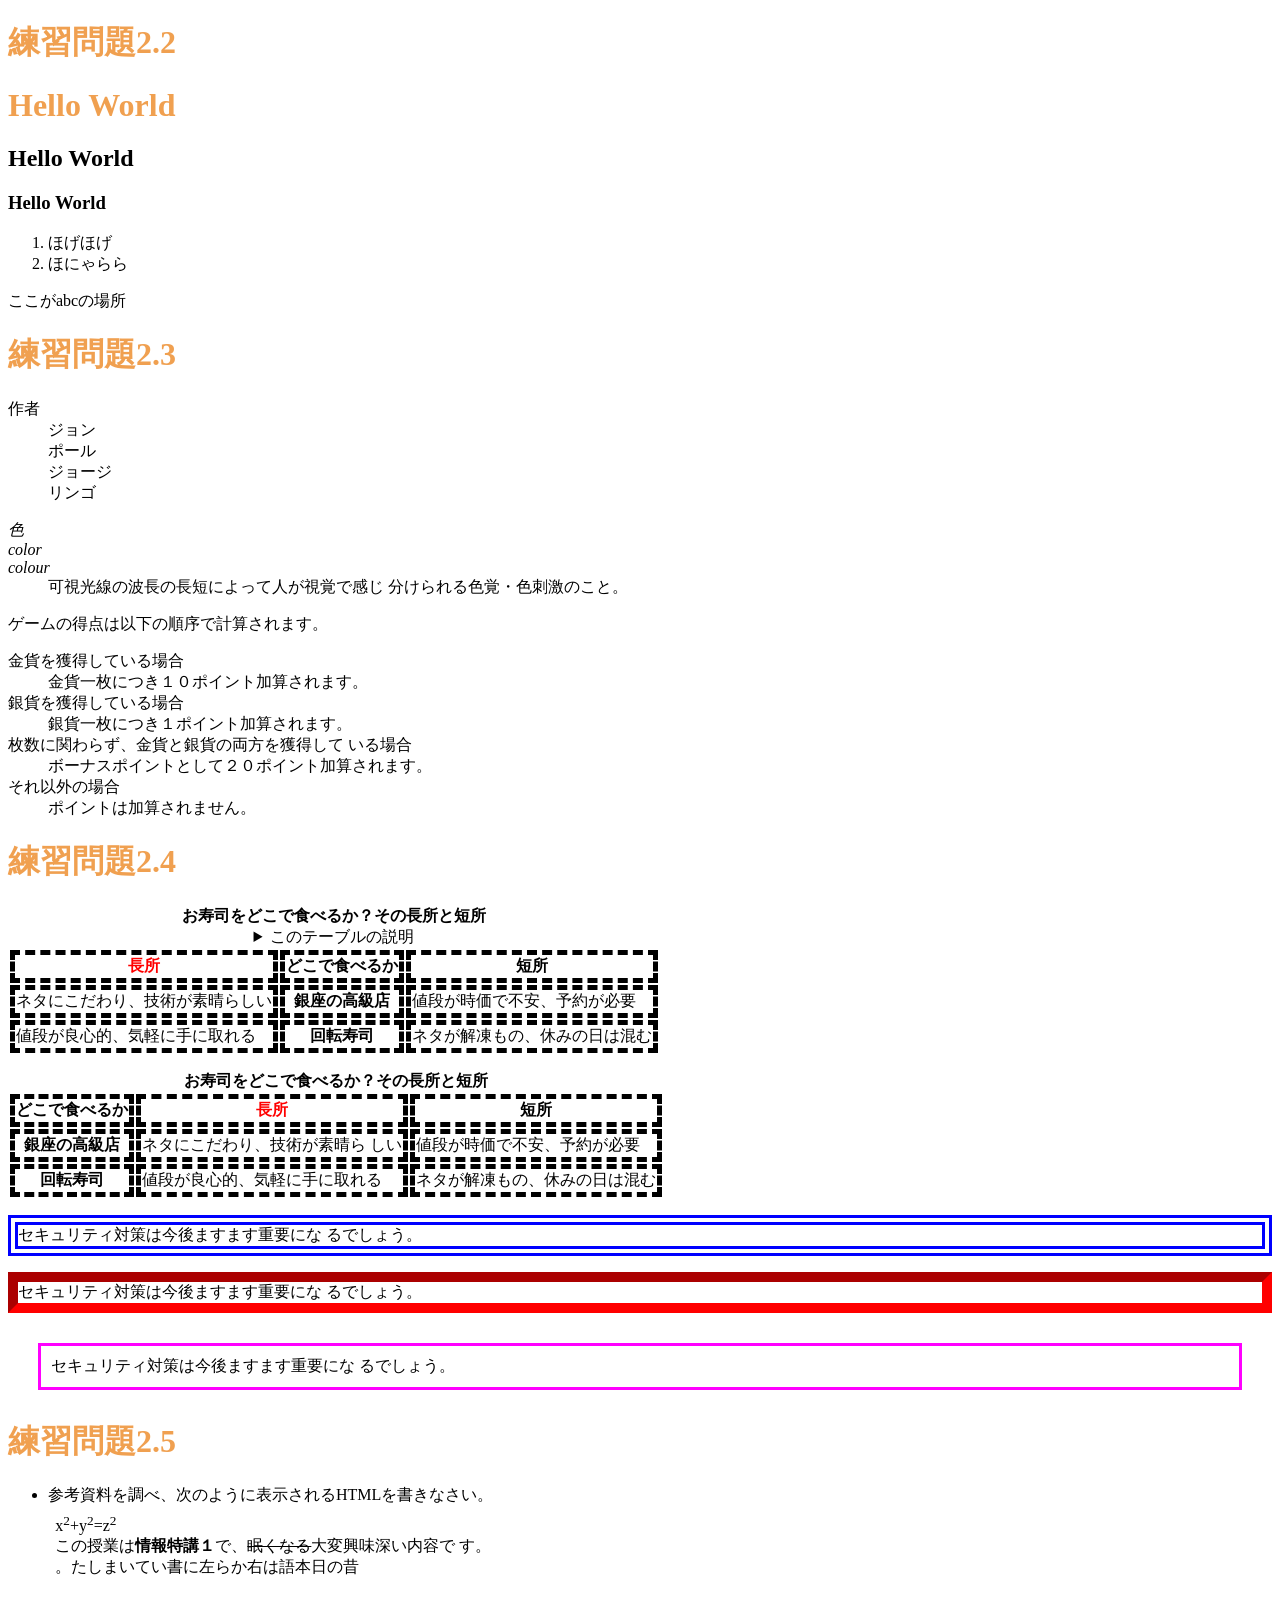
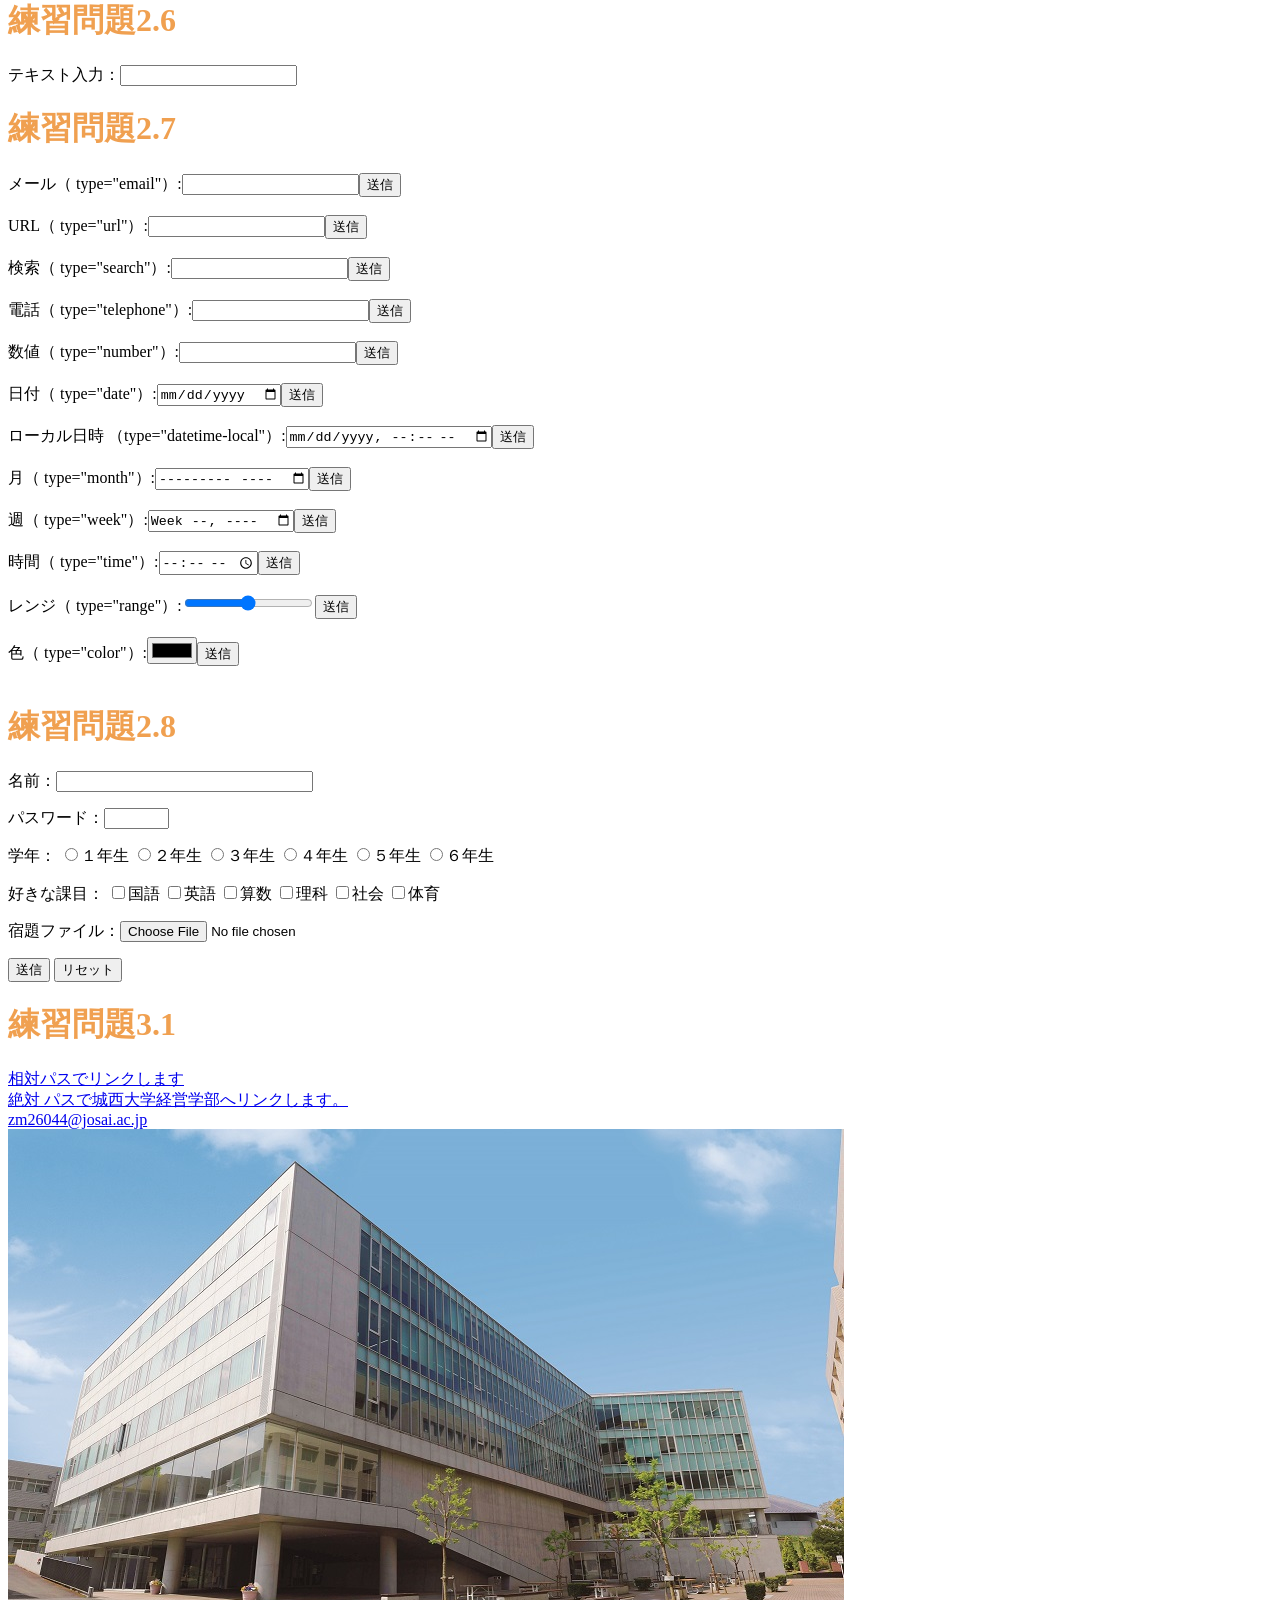
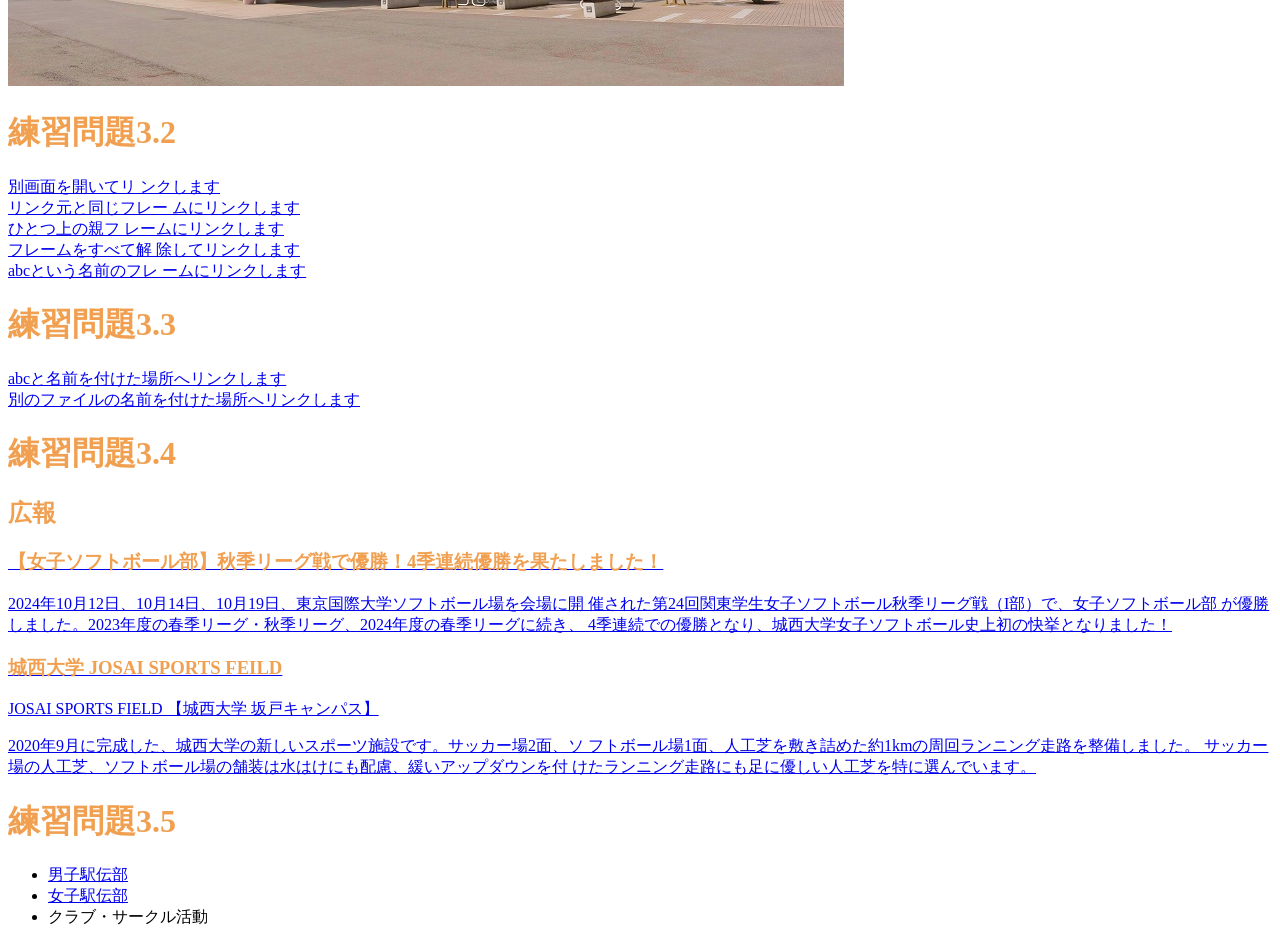
==== index.html @ c88b8121 "Refactor HTML structure for sections and aside" ====
<!DOCTYPE html>
<html lang="ja">
<head>
<meta charset="UTF-8">
    <title>Hello World</title>
    <title>Web開発の練習2024</title>
<link rel="stylesheet" href="mystyle.css"> <!-- この行を追加 -->
<script src="myjs.js"></script><!--この行を追加-->
</head>
  <body>
      <!--文字の大きさの練習-->
      <h1>練習問題2.2</h1>
      <h1>Hello World</h1>
      <h2>Hello World</h2>
      <h3>Hello World</h3>
      <ol>
          <li>ほげほげ</li>
          <li>ほにゃらら</li>
      </ol>
      <a id="abc">ここがabcの場所</a>
      <!--文字の大きさの練習2-->
      <h1>練習問題2.3</h1>
      <dl>
<dt>作者</dt>
<dd>ジョン</dd>
<dd>ポール</dd>
<dd>ジョージ</dd>
<dd>リンゴ</dd>
</dl>
      <dl>
<dt lang="ja"><dfn>色</dfn></dt>
<dt lang="en-US"><dfn>color</dfn></dt>
<dt lang="en-GB"><dfn>colour</dfn></dt>
<dd>可視光線の波長の長短によって人が視覚で感じ
分けられる色覚・色刺激のこと。</dd>
</dl>
      <p>ゲームの得点は以下の順序で計算されます。
</p>
<dl>
<dt>金貨を獲得している場合</dt>
<dd>金貨一枚につき１０ポイント加算されます。
</dd>
<dt>銀貨を獲得している場合</dt>
<dd>銀貨一枚につき１ポイント加算されます。</dd>
<dt>枚数に関わらず、金貨と銀貨の両方を獲得して
いる場合</dt>
<dd>ボーナスポイントとして２０ポイント加算されます。 </dd>
<dt>それ以外の場合</dt>
<dd>ポイントは加算されません。</dd>
</dl>
      <!--文字の大きさの練習-->
      <h1>練習問題2.4</h1>
       <table>
<caption>
<strong>お寿司をどこで食べるか？その長所と短所</strong>
<details>
<summary>このテーブルの説明</summary>
<p>以下のテーブルでは、２番目のカラムに寿司店のタイプが入れられ
ています。その左側にそのようなタイプのお店でお寿司を食べる場合
の長所が、右側に短所が入れられています。</p>
</details>
</caption>
<thead>
<tr><th class="important">長所</th><th>どこで食べるか</th><th>短所</th></tr>
</thead>
<tbody>
<tr><td>ネタにこだわり、技術が素晴らしい</td><th>銀座の高級店
</th><td>値段が時価で不安、予約が必要</td></tr>
<tr><td>値段が良心的、気軽に手に取れる</td><th>回転寿司
</th><td>ネタが解凍もの、休みの日は混む</td></tr>
</tbody>
</table>
      <p></p>
<table>
<caption>
<strong>お寿司をどこで食べるか？その長所と短所</strong>
</caption>
<thead>
<tr><th>どこで食べるか</th><th class="important">長所</th><th>短所
</th></tr>
</thead>
<tbody>
<tr><th>銀座の高級店</th><td>ネタにこだわり、技術が素晴ら
しい</td><td>値段が時価で不安、予約が必要</td></tr>
<tr><th>回転寿司</th><td>値段が良心的、気軽に手に取れる
</td><td>ネタが解凍もの、休みの日は混む</td></tr>
</tbody>
</table>
<p class="sample1">セキュリティ対策は今後ますます重要にな
るでしょう。</p>
<p class="sample2">セキュリティ対策は今後ますます重要にな
るでしょう。</p>
<p class="sample3">セキュリティ対策は今後ますます重要にな
るでしょう。</p>
      <h1>練習問題2.5</h1>
      <ul>
<li>参考資料を調べ、次のように表示されるHTMLを書きなさい。
<p
style="margin:1ex">x<sup>2</sup>+y<sup>2</sup>=z<sup>2</sup>
<br>
この授業は<b>情報特講１</b>で、<s>眠くなる</s>大変興味深い内容で
す。<br>
<bdo dir="rtl">昔の日本語は右から左に書いていました。</bdo></p>
</li>
</ul>
      <h1>練習問題2.6</h1>
      <p>テキスト入力：<input type="text"></p>
      <h1>練習問題2.7</h1>
      <form action="xxx.php" method="post"><label>メール（
type="email"）:<input type="email"
name="email"></label><input type="submit" value="送信
"></form>
<br>
<form action="xxx.php" method="post"><label>URL（
type="url"）:<input type="url" name="url"></label><input
type="submit" value="送信"></form>
<br>
<form action="xxx.php" method="post"><label>検索（
type="search"）:<input type="search"
name="search"></label><input type="submit" value="送信
"></form>
<br>
<form action="xxx.php" method="post"><label>電話（
type="telephone"）:<input type="tel"
name="tel"></label><input type="submit" value="送信
"></form>
<br>
<form action="xxx.php" method="post"><label>数値（
type="number"）:<input type="number"
name="number"></label><input type="submit" value="送信
"></form>
<br>
<form action="xxx.php" method="post"><label>日付（
type="date"）:<input type="date"
name="date"></label><input type="submit" value="送信
"></form>
<br>
<form action="xxx.php" method="post"><label>ローカル日時
（type="datetime-local"）:<input type="datetime-local"
name="datetime-local"></label><input type="submit"
value="送信"></form>
<br>
<form action="xxx.php" method="post"><label>月（
type="month"）:<input type="month"
name="month"></label><input type="submit" value="送信
"></form>
<br>
<form action="xxx.php" method="post"><label>週（
type="week"）:<input type="week"
name="week"></label><input type="submit" value="送信
"></form>
<br>
<form action="xxx.php" method="post"><label>時間（
type="time"）:<input type="time"
name="time"></label><input type="submit" value="送信
"></form>
<br>
<form action="xxx.php" method="post"><label>レンジ（
type="range"）:<input type="range"
name="range"></label><input type="submit" value="送信
"></form>
<br>
<form action="xxx.php" method="post"><label>色（
type="color"）:<input type="color"
name="color"></label><input type="submit" value="送信
"></form> 
<br>
      <h1>練習問題2.8</h1>
      <p><label>名前：<input type="text" name="name" size="30" maxlength="20"></label></p>
<p><label>パスワード：<input type="password" name="pass" size="6"
maxlength="4"></label></p>
<p>学年：
<label><input type="radio" name="gakunen" value="1">１年生</label>
<label><input type="radio" name="gakunen" value="2">２年生</label>
<label><input type="radio" name="gakunen" value="3">３年生</label>
<label><input type="radio" name="gakunen" value="4">４年生</label>
<label><input type="radio" name="gakunen" value="5">５年生</label>
<label><input type="radio" name="gakunen" value="6">６年生</label>
</p>
<p>好きな課目：
<label><input type="checkbox" name="kamoku" value="kokugo">国語</label>
<label><input type="checkbox" name="kamoku" value="eigo">英語</label>
<label><input type="checkbox" name="kamoku" value="sansu">算数</label>
<label><input type="checkbox" name="kamoku" value="rika">理科</label>
<label><input type="checkbox" name="kamoku" value="syakai">社会</label>
<label><input type="checkbox" name="kamoku" value="taiiku">体育</label>
</p>
<p><label>宿題ファイル：<input type="file" name="syukudai"></label></p>
<p>
<input type="submit" value="送信">
<input type="reset" value="リセット">
<br>
<h1>練習問題3.1</h1>
<a href="a.html">相対パスでリンクします</a><br>
<a href=https://www.josai.ac.jp/management/>絶対
パスで城西大学経営学部へリンクします。</a><br>
<a href="mailto:zm26044@josai.ac.jp">zm26044@josai.ac.jp</a><br>
<a href="https://www.josai.ac.jp/management/">
<img src="./image/keiei_small.jpg" alt="城西大学経営学部"></a><br>
<h1>練習問題3.2</h1>
<a href="a.html" target="_blank">別画面を開いてリ
ンクします</a><br>
<a href="a.html" target="_self">リンク元と同じフレー
ムにリンクします</a><br>
<a href="a.html" target="_parent">ひとつ上の親フ
レームにリンクします</a><br>
<a href="a.html" target="_top">フレームをすべて解
除してリンクします</a><br>
<a href="a.html" target="abc">abcという名前のフレ
ームにリンクします</a><br>
<h1>練習問題3.3</h1>
<a href="#abc">abcと名前を付けた場所へリンクします</a><br>
<a href="a.html#def">別のファイルの名前を付けた場所へリンクします</a><br>
<h1>練習問題3.4</h1>
<aside class="ad"><h1>広報</h1>
<a href="https://www.josai.ac.jp/tjp/news/nid00000293/">
<section><h1>【女子ソフトボール部】秋季リーグ戦で優勝！4季連続優勝を果たしました！</h1>
<p>2024年10月12日、10月14日、10月19日、東京国際大学ソフトボール場を会場に開
催された第24回関東学生女子ソフトボール秋季リーグ戦（I部）で、女子ソフトボール部
が優勝しました。2023年度の春季リーグ・秋季リーグ、2024年度の春季リーグに続き、
4季連続での優勝となり、城西大学女子ソフトボール史上初の快挙となりました！</p>
</section></a>
<a href="https://www.josai.ac.jp/about/facility/shimokawara/">
<section><h1>城西大学 JOSAI SPORTS FEILD </h1>
<p> JOSAI SPORTS FIELD 【城西大学 坂戸キャンパス】</p>
<p> 2020年9月に完成した、城西大学の新しいスポーツ施設です。サッカー場2面、ソ
フトボール場1面、人工芝を敷き詰めた約1kmの周回ランニング走路を整備しました。
サッカー場の人工芝、ソフトボール場の舗装は水はけにも配慮、緩いアップダウンを付
けたランニング走路にも足に優しい人工芝を特に選んでいます。 </p>
</section></a>
</aside>
<h1>練習問題3.5</h1>
<nav>
<ul>
<li><a href="https://www.josai.ac.jp/tjp/club/dansiekiden/">男子駅伝部</a></li>
<li><a href="https://www.josai.ac.jp/tjp/club/josiekiden/">女子駅伝部</a></li>
<li><a>クラブ・サークル活動</a></li>
</ul>
</nav>
  </body>
  </html>
---- mystyle.css ----
/*h1{color:green;}*/
h1{color:#F0A050;}
th,td{border:dashed thick black;}
th.important{color:red;}
p.sample1 {border: double 10px #0000ff;}
p.sample2 {border: inset 10px #ff0000;}
p.sample3 {margin: 30px 30px;padding: 10px;border:medium solid #ff00ff;}
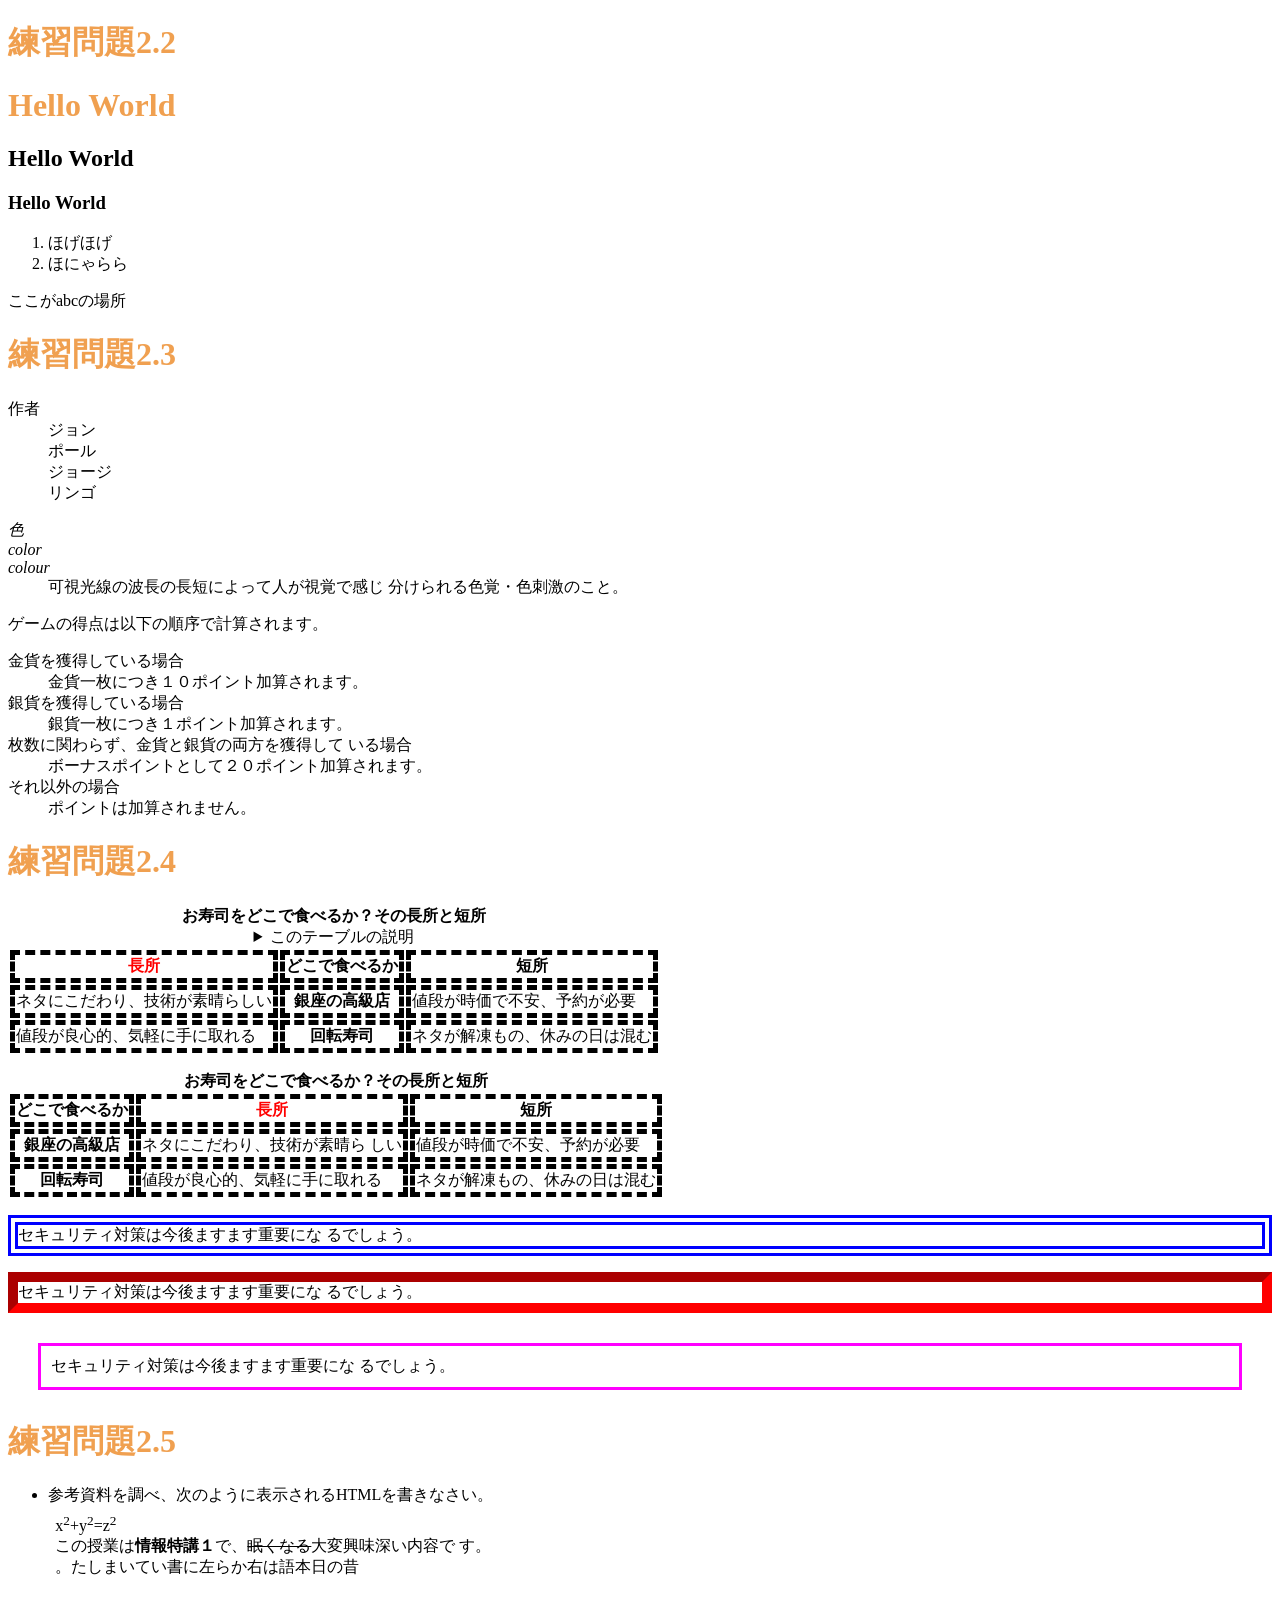
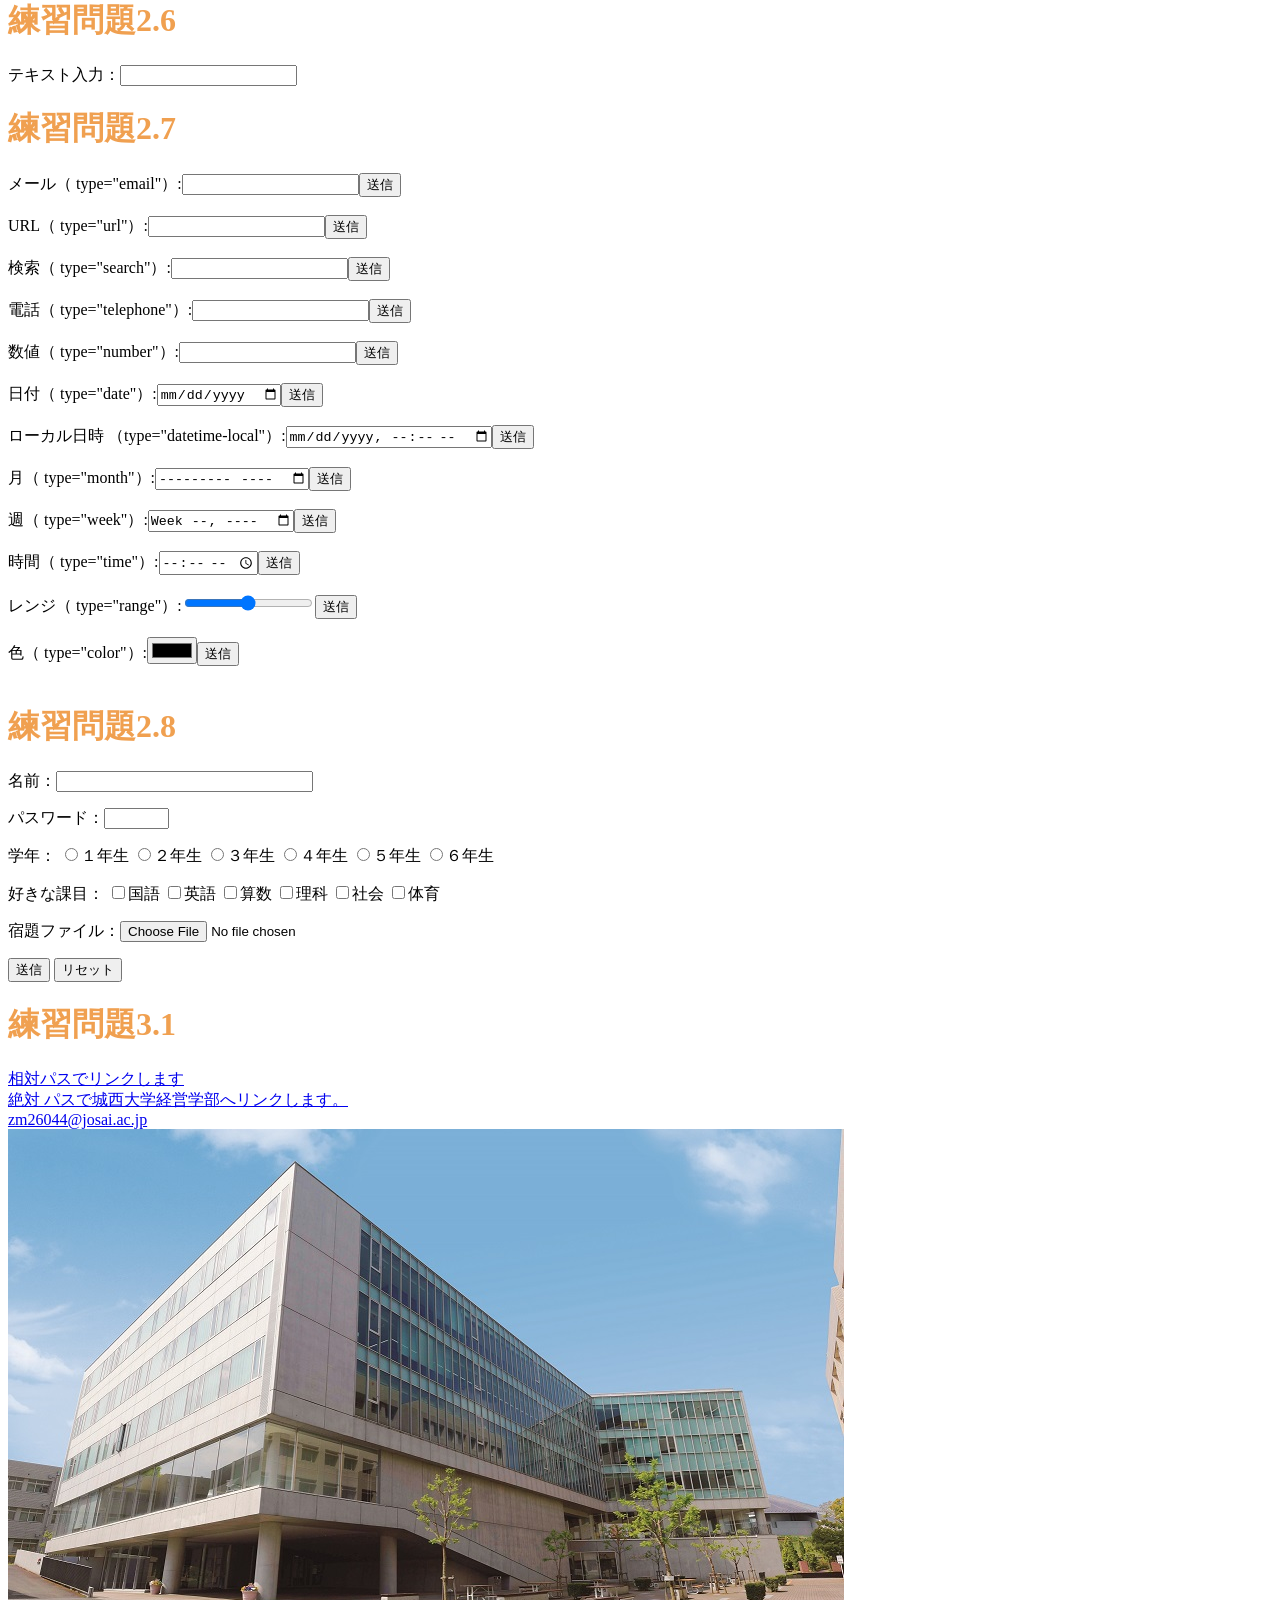
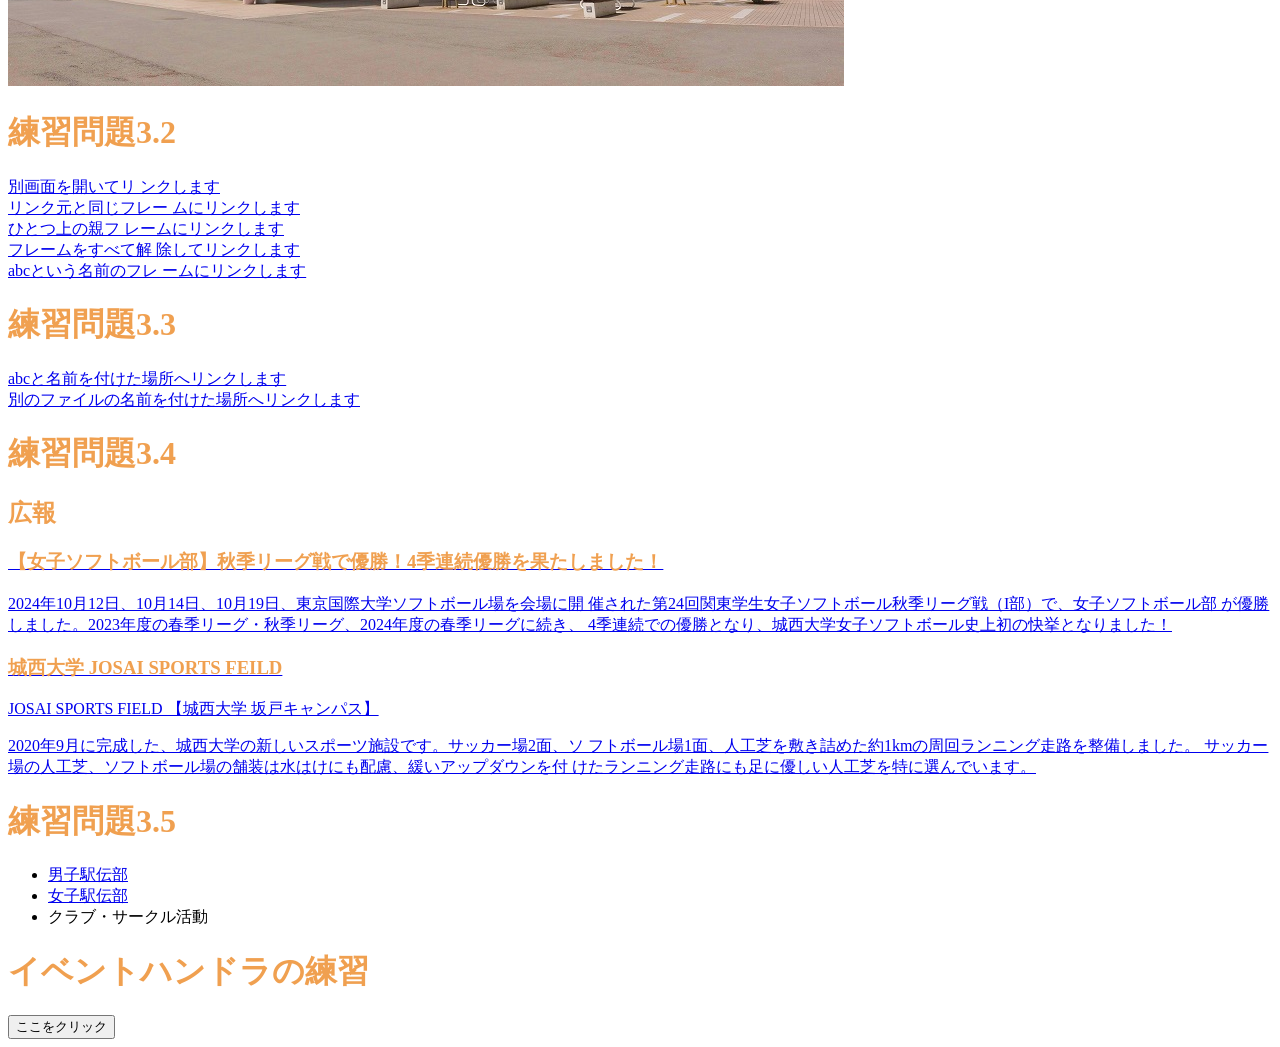
==== commit 82d88a44: "Add event handler practice section to index.html" ====
--- a/index.html
+++ b/index.html
@@ -212,16 +212,19 @@
 <a href="#abc">abcと名前を付けた場所へリンクします</a><br>
 <a href="a.html#def">別のファイルの名前を付けた場所へリンクします</a><br>
 <h1>練習問題3.4</h1>
-<aside class="ad"><h1>広報</h1>
+<aside class="ad">
+<h1>広報</h1>
 <a href="https://www.josai.ac.jp/tjp/news/nid00000293/">
-<section><h1>【女子ソフトボール部】秋季リーグ戦で優勝！4季連続優勝を果たしました！</h1>
+<section>
+<h1>【女子ソフトボール部】秋季リーグ戦で優勝！4季連続優勝を果たしました！</h1>
 <p>2024年10月12日、10月14日、10月19日、東京国際大学ソフトボール場を会場に開
 催された第24回関東学生女子ソフトボール秋季リーグ戦（I部）で、女子ソフトボール部
 が優勝しました。2023年度の春季リーグ・秋季リーグ、2024年度の春季リーグに続き、
 4季連続での優勝となり、城西大学女子ソフトボール史上初の快挙となりました！</p>
 </section></a>
 <a href="https://www.josai.ac.jp/about/facility/shimokawara/">
-<section><h1>城西大学 JOSAI SPORTS FEILD </h1>
+<section>
+<h1>城西大学 JOSAI SPORTS FEILD </h1>
 <p> JOSAI SPORTS FIELD 【城西大学 坂戸キャンパス】</p>
 <p> 2020年9月に完成した、城西大学の新しいスポーツ施設です。サッカー場2面、ソ
 フトボール場1面、人工芝を敷き詰めた約1kmの周回ランニング走路を整備しました。
@@ -237,5 +240,7 @@
 <li><a>クラブ・サークル活動</a></li>
 </ul>
 </nav>
+<h1>イベントハンドラの練習</h1>
+<input type="button" value="ここをクリック"onclick="alert ('hello, ogawa hayata!');">
   </body>
   </html>
